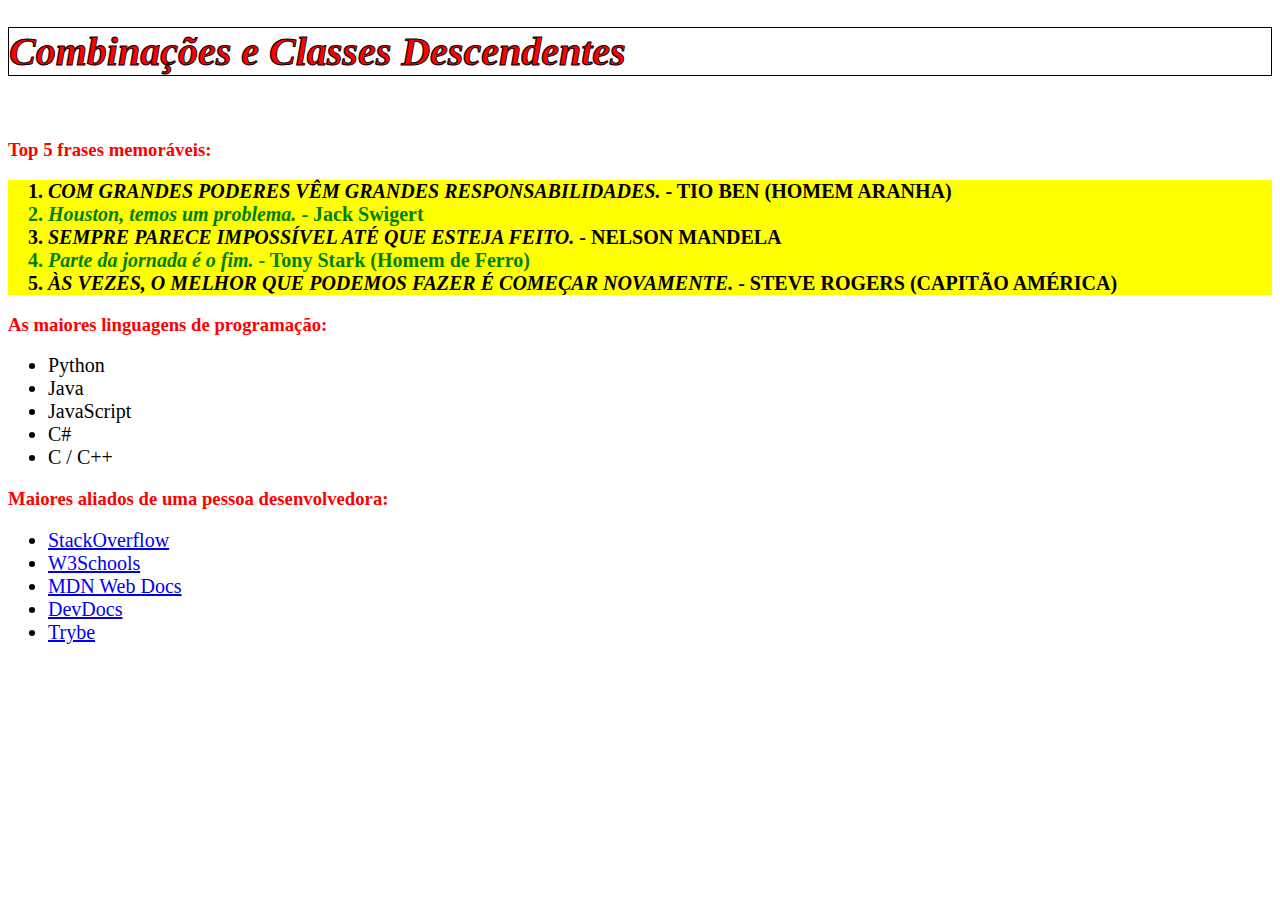
==== 1.fundamentos/bloco-3-introducao-a-html-e-css/dia-3-html-css-seletores-e-posicionamento/index05.html @ 04804331 "exercicios do dia 3" ====
<!DOCTYPE html>
<html lang="pt-br">
  <head>
    <meta charset="UTF-8">
    <link rel="stylesheet" href="style05.css">
    <title>#GoTrybe</title>
  </head>
  <body>
    <h1 id="titulo-principal"><em>Combinações e Classes Descendentes</em></h1>
    <br />
    
    <h3>Top 5 frases memoráveis:</h3>

    
    <ol class="lista-ordenada">
      <li id="impar"><em>Com grandes poderes vêm grandes responsabilidades.</em> - Tio Ben (Homem Aranha)</li>
      <li id="par"><em>Houston, temos um problema.</em> - Jack Swigert</li>
      <li id="impar"><em>Sempre parece impossível até que esteja feito.</em> - Nelson Mandela</li>
      <li id="par"><em>Parte da jornada é o fim.</em> - Tony Stark (Homem de Ferro)</li>
      <li id="impar"><em>Às vezes, o melhor que podemos fazer é começar novamente.</em> - Steve Rogers (Capitão América)</li>
    </ol>
    

    <h3>As maiores linguagens de programação:</h3>
    <ul>
      <li>Python</li>
      <li>Java</li>
      <li>JavaScript</li>
      <li>C#</li>
      <li>C / C++</li>
    </ul>

    <h3>Maiores aliados de uma pessoa desenvolvedora:</h3>
    <ul>
      <li>
        <a href="https://pt.stackoverflow.com/" target="_blank">StackOverflow</a>
      </li>
      <li>
        <a href="https://www.w3schools.com/" target="_blank">W3Schools</a>
      </li>
      <li>
        <a href="https://developer.mozilla.org/pt-BR/" target="_blank">MDN Web Docs</a>
      </li>
      <li>
        <a href="https://devdocs.io/" target="_blank">DevDocs</a>
      </li>
      <li>
        <a href="https://app.betrybe.com/" target="_blank">Trybe</a>
      </li>
    </ul>

  </body>
</html>
---- 1.fundamentos/bloco-3-introducao-a-html-e-css/dia-3-html-css-seletores-e-posicionamento/style05.css ----
ol.lista-ordenada {
    background-color: yellow;
    font-weight: 700;
}

#par {
    color: green;
}

#impar {
    text-transform: uppercase;
}

h1, h3 {
    color: red;
}

#titulo-principal {
    font-size: 40px;
    border: 1px solid black;
    -webkit-text-stroke: 1px black;
}

li {
    font-size: 20px;
}
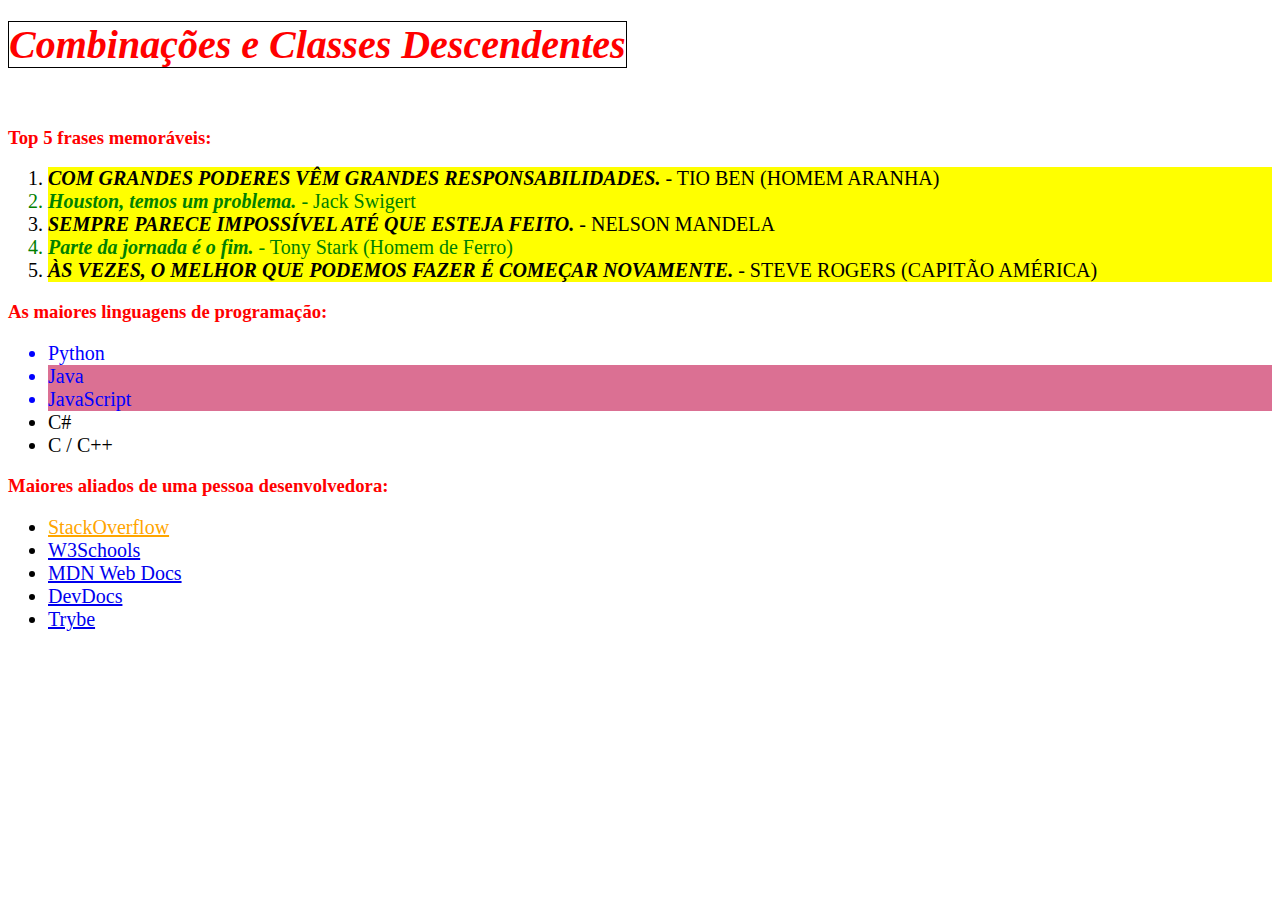
==== commit 2f5a44d1: "atualizacao do exercicio 5" ====
--- a/1.fundamentos/bloco-3-introducao-a-html-e-css/dia-3-html-css-seletores-e-posicionamento/index05.html
+++ b/1.fundamentos/bloco-3-introducao-a-html-e-css/dia-3-html-css-seletores-e-posicionamento/index05.html
@@ -6,32 +6,32 @@
     <title>#GoTrybe</title>
   </head>
   <body>
-    <h1 id="titulo-principal"><em>Combinações e Classes Descendentes</em></h1>
-    <br />
+    <h1><em>Combinações e Classes Descendentes</em></h1>
+    <br/>
     
     <h3>Top 5 frases memoráveis:</h3>
 
     
-    <ol class="lista-ordenada">
-      <li id="impar"><em>Com grandes poderes vêm grandes responsabilidades.</em> - Tio Ben (Homem Aranha)</li>
-      <li id="par"><em>Houston, temos um problema.</em> - Jack Swigert</li>
-      <li id="impar"><em>Sempre parece impossível até que esteja feito.</em> - Nelson Mandela</li>
-      <li id="par"><em>Parte da jornada é o fim.</em> - Tony Stark (Homem de Ferro)</li>
-      <li id="impar"><em>Às vezes, o melhor que podemos fazer é começar novamente.</em> - Steve Rogers (Capitão América)</li>
+    <ol>
+      <li><em>Com grandes poderes vêm grandes responsabilidades.</em> - Tio Ben (Homem Aranha)</li>
+      <li><em>Houston, temos um problema.</em> - Jack Swigert</li>
+      <li><em>Sempre parece impossível até que esteja feito.</em> - Nelson Mandela</li>
+      <li><em>Parte da jornada é o fim.</em> - Tony Stark (Homem de Ferro)</li>
+      <li><em>Às vezes, o melhor que podemos fazer é começar novamente.</em> - Steve Rogers (Capitão América)</li>
     </ol>
     
 
     <h3>As maiores linguagens de programação:</h3>
-    <ul>
+    <ul id="linguagens">
       <li>Python</li>
-      <li>Java</li>
-      <li>JavaScript</li>
+      <li class="rosa">Java</li>
+      <li class="rosa">JavaScript</li>
       <li>C#</li>
       <li>C / C++</li>
     </ul>
 
     <h3>Maiores aliados de uma pessoa desenvolvedora:</h3>
-    <ul>
+    <ul id="bonus">
       <li>
         <a href="https://pt.stackoverflow.com/" target="_blank">StackOverflow</a>
       </li>
--- a/1.fundamentos/bloco-3-introducao-a-html-e-css/dia-3-html-css-seletores-e-posicionamento/style05.css
+++ b/1.fundamentos/bloco-3-introducao-a-html-e-css/dia-3-html-css-seletores-e-posicionamento/style05.css
@@ -1,27 +1,74 @@
 
-ol.lista-ordenada {
+
+/* lista ordenada ter fundo amarelo*/
+ol li {
     background-color: yellow;
-    font-weight: 700;
 }
 
-#par {
+/* numeros pares da lista ordenada tem fonte verde*/
+ol li:nth-child(even) {
     color: green;
 }
 
-#impar {
+/* numeros impares da lista ordenada tem fonte maiuscula*/
+ol li:nth-child(odd) {
     text-transform: uppercase;
 }
 
+/* as tags Header tem a fonte vermelha*/
 h1, h3 {
     color: red;
 }
 
-#titulo-principal {
+/* as tags Header em italico tem o tamanho 40px e borda 1px preta e solida*/
+h1 em, h2 em {
     font-size: 40px;
     border: 1px solid black;
-    -webkit-text-stroke: 1px black;
 }
 
+/* todas li tem 20px*/
 li {
     font-size: 20px;
+}
+
+/* todas li em italico é tambem negrito */
+li em {
+    font-weight: 700;
+}
+
+/* na lista de linguagem de programacao as 3 primeiras da lista tem fonte azul 
+li:nth-child(-n+3) tambem funciona */
+#linguagens li:not(:nth-child(n+4)){
+    color: blue;
+}
+
+/* as que tem "java" no texto o fundo é rosa */
+.rosa {
+    background-color: palevioletred;
+}
+
+/* ao passar o mause o link fica em negrito*/
+#bonus li :hover {
+    font-weight: 700;
+}
+
+/*cada link possue uma cor*/
+#bonus li a[href*="stackoverflow"] {
+    color: orange;
+}
+
+#bonus li a[href*="W3Schools"] {
+    color: green;
+}
+
+#bonus li a[href*="MDN Web Docs"] {
+    color: black;
+}
+
+#bonus li a[href*="DevDocs"] {
+    color: yellow;
+}
+
+#bonus li a[href*="Trybe"] {
+    color: green;
 }